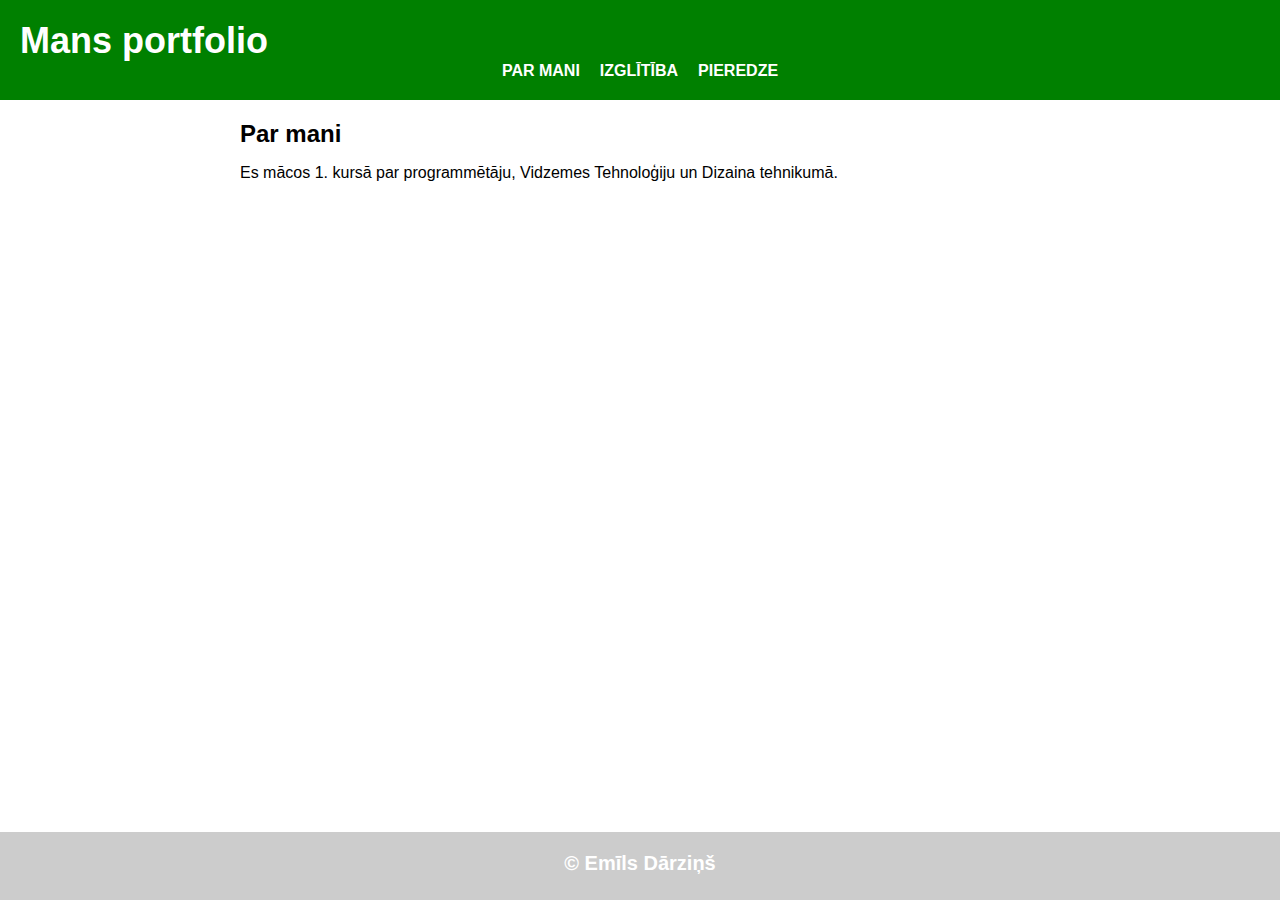
==== portfolio.html @ 4e605306 "Add files via upload" ====
<!DOCTYPE html>
<html>
  <head>
    <title>Mans portfolio</title>
    <link rel="stylesheet" href="portfolio.css" />
    <meta charset="UTF-8">
    <meta name="viewport" content="width=device-width, initial-scale=1.0">
    <style>
    </style>
  </head>
  <body>
    <header>
      <h1>Mans portfolio</h1>
      <nav>
        <ul>
            <li><a href="#about-me">Par mani</a></li>
            <li><a href="#education">Izglītība</a></li>
            <li><a href="#experience">Pieredze</a></li>
        </ul>
        </div>
    </nav>
    </header>
    
    <main>
      <section>
        <h2>Par mani</h2>
        <p>Es mācos 1. kursā par programmētāju, Vidzemes Tehnoloģiju un Dizaina tehnikumā.</p>

        </ul>
      </section>
      

    </main>
    
    <footer>
      <p>&copy; Emīls Dārziņš</p>
    </footer>
  </body>
</html>
---- portfolio.css ----
body {
    font-family: Arial, sans-serif;
    margin: 0;
    padding: 0;
  }
  
  h1, h2, h3 {
    margin-top: 0;
  }
  
  a {
    color:white;
    text-decoration: none;
  }
  
  a:hover {
    text-decoration: underline;
  }
  

  
  header {
    background-color:green;
    color: #fff;
    padding: 20px;
  }
  
  header h1 {
    margin: 0;
    font-size: 36px;
  }
  

  
  nav {
    display: flex;
    justify-content: center;
  }
  
  nav ul {
    list-style: none;
    margin: 0;
    padding: 0;
    display: flex;
  }
  
  nav li {
    margin: 0 10px;
  }
  
  nav a {
    font-weight: bold;
    text-transform: uppercase;
  }
  

  
  main {
    max-width: 800px;
    margin: 20px auto;
    padding: 0 20px;
  }
  
  section {
    margin-bottom: 40px;
  }
  
  section h2 {
    font-size: 24px;
    margin-bottom: 10px;
  }
  
  ul {
    list-style: none;
    margin: 0;
    padding: 0;
  }
  
  li h3 {
    margin: 0;
    font-size: 18px;
  }
  
  li p {
    margin: 10px 0;
  }
  
  
  label {
    display: block;
    margin-bottom: 5px;
  }
  
  input[type="text"], input[type="email"], textarea {
    width: 100%;
    padding: 10px;
    border-radius: 5px;
    border: 1px solid #ccc;
    margin-bottom: 20px;
  }
  
  input[type="submit"] {
    background-color: blue;
    color: #fff;
    border: none;
    padding: 10px 20px;
    border-radius: 5px;
    cursor: pointer;
  }
  
  input[type="submit"]:hover {
    background-color: darkgreen;
  }
  
  
  footer {
    width: 100%;
    bottom: 0px;
    background-color: #ccc;
    color: #fff;
    position: fixed;
    padding-top:0px;
    padding-bottom:5px;
    text-align:center;
    font-size:20px;
    font-weight:bold;
}
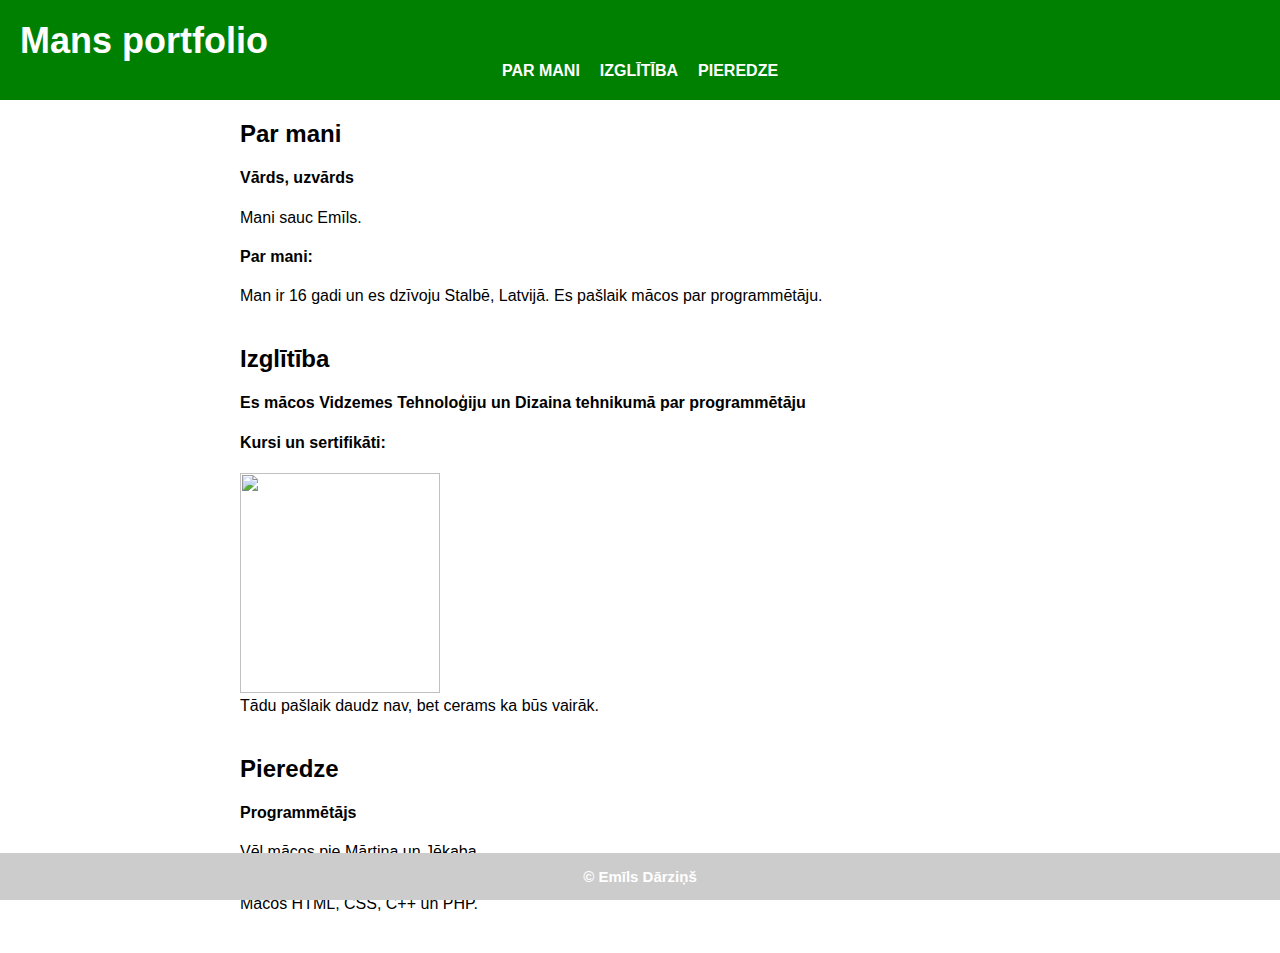
==== commit 136db4c2: "Add files via upload" ====
--- a/portfolio.html
+++ b/portfolio.html
@@ -1,7 +1,7 @@
 <!DOCTYPE html>
 <html>
   <head>
-    <title>Mans portfolio</title>
+    <title>Mans portfolio💼</title>
     <link rel="stylesheet" href="portfolio.css" />
     <meta charset="UTF-8">
     <meta name="viewport" content="width=device-width, initial-scale=1.0">
@@ -16,24 +16,52 @@
             <li><a href="#about-me">Par mani</a></li>
             <li><a href="#education">Izglītība</a></li>
             <li><a href="#experience">Pieredze</a></li>
-        </ul>
+          </ul>
+        </nav>
+    </header>
+    <main>
+        <section id="about-me">
+            <h2>Par mani</h2>
+            <div class="sub-section">
+                <h4>Vārds, uzvārds</h4>
+                <p>Mani sauc Emīls.</p>
+            </div>
+            <div class="sub-section">
+                <p></p>
         </div>
-    </nav>
-    </header>
-    
-    <main>
-      <section>
-        <h2>Par mani</h2>
-        <p>Es mācos 1. kursā par programmētāju, Vidzemes Tehnoloģiju un Dizaina tehnikumā.</p>
-
-        </ul>
-      </section>
-      
-
-    </main>
-    
-    <footer>
-      <p>&copy; Emīls Dārziņš</p>
-    </footer>
-  </body>
-</html>+        <div class="sub-section">
+            <h4>Par mani:</h4>
+            <p>Man ir 16 gadi un es dzīvoju Stalbē, Latvijā. Es pašlaik mācos par programmētāju.</p>
+        </div>
+    </section>
+    <section id="education">
+        <h2>Izglītība</h2>
+        <div class="sub-section">
+            <h4>Es mācos Vidzemes Tehnoloģiju un Dizaina tehnikumā par programmētāju</h4>
+            <p></p>
+        </div>
+        <div class="sub-section">
+            <h4>Kursi un sertifikāti:</h4>
+            <ul>
+              <img src= "https://pbs.twimg.com/media/EoUFuhpW4AI3PfZ.jpg"  width="200" height="220" style="float: middle;">
+                <li>Tādu pašlaik daudz nav, bet cerams ka būs vairāk.</li>
+            </ul>
+        </div>
+    </section>
+    <section id="experience">
+        <h2>Pieredze</h2>
+        <div class="sub-section">
+            <h4>Programmētājs</h4>
+            <p>Vēl mācos pie Mārtiņa un Jēkaba.</p>
+            <ul>
+                <li>Cerams front-end</li>
+                <li>Mācos HTML, CSS, C++ un PHP.</li>
+            </ul>
+        </div>
+        <div class="sub-section">
+        </div>
+    </section>
+</main>
+<footer>
+    <p>© Emīls Dārziņš</p>
+</footer>
--- a/portfolio.css
+++ b/portfolio.css
@@ -30,8 +30,6 @@
     font-size: 36px;
   }
   
-
-  
   nav {
     display: flex;
     justify-content: center;
@@ -52,8 +50,6 @@
     font-weight: bold;
     text-transform: uppercase;
   }
-  
-
   
   main {
     max-width: 800px;
@@ -115,13 +111,17 @@
   
   footer {
     width: 100%;
-    bottom: 0px;
+    bottom: 0;
     background-color: #ccc;
     color: #fff;
-    position: fixed;
+    position:fixed;
     padding-top:0px;
-    padding-bottom:5px;
+    padding-bottom:0px;
     text-align:center;
-    font-size:20px;
+    font-size:15px;
     font-weight:bold;
-}+}
+nav ul li a:hover {
+  color: #00BFE1;
+  text-shadow: 0 0 13px white;
+}
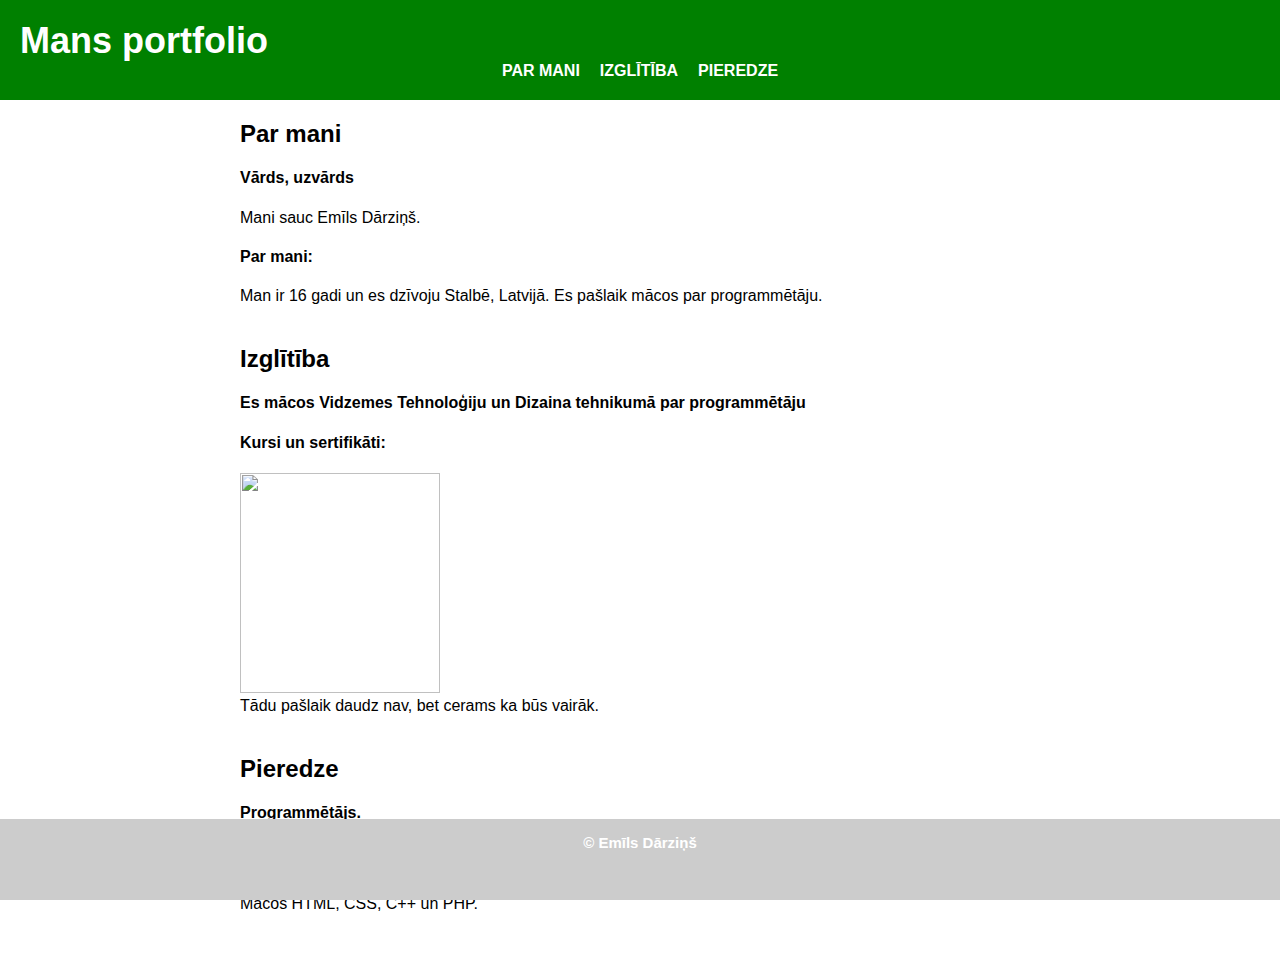
==== commit 4d5ef1b6: "Add files via upload" ====
--- a/portfolio.html
+++ b/portfolio.html
@@ -24,7 +24,7 @@
             <h2>Par mani</h2>
             <div class="sub-section">
                 <h4>Vārds, uzvārds</h4>
-                <p>Mani sauc Emīls.</p>
+                <p>Mani sauc Emīls Dārziņš.</p>
             </div>
             <div class="sub-section">
                 <p></p>
@@ -51,10 +51,10 @@
     <section id="experience">
         <h2>Pieredze</h2>
         <div class="sub-section">
-            <h4>Programmētājs</h4>
+            <h4>Programmētājs.</h4>
             <p>Vēl mācos pie Mārtiņa un Jēkaba.</p>
             <ul>
-                <li>Cerams front-end</li>
+                <li>Cerams front-end.</li>
                 <li>Mācos HTML, CSS, C++ un PHP.</li>
             </ul>
         </div>
@@ -64,4 +64,6 @@
 </main>
 <footer>
     <p>© Emīls Dārziņš</p>
+<br>
+<br>
 </footer>
--- a/portfolio.css
+++ b/portfolio.css
@@ -16,8 +16,6 @@
   a:hover {
     text-decoration: underline;
   }
-  
-
   
   header {
     background-color:green;
